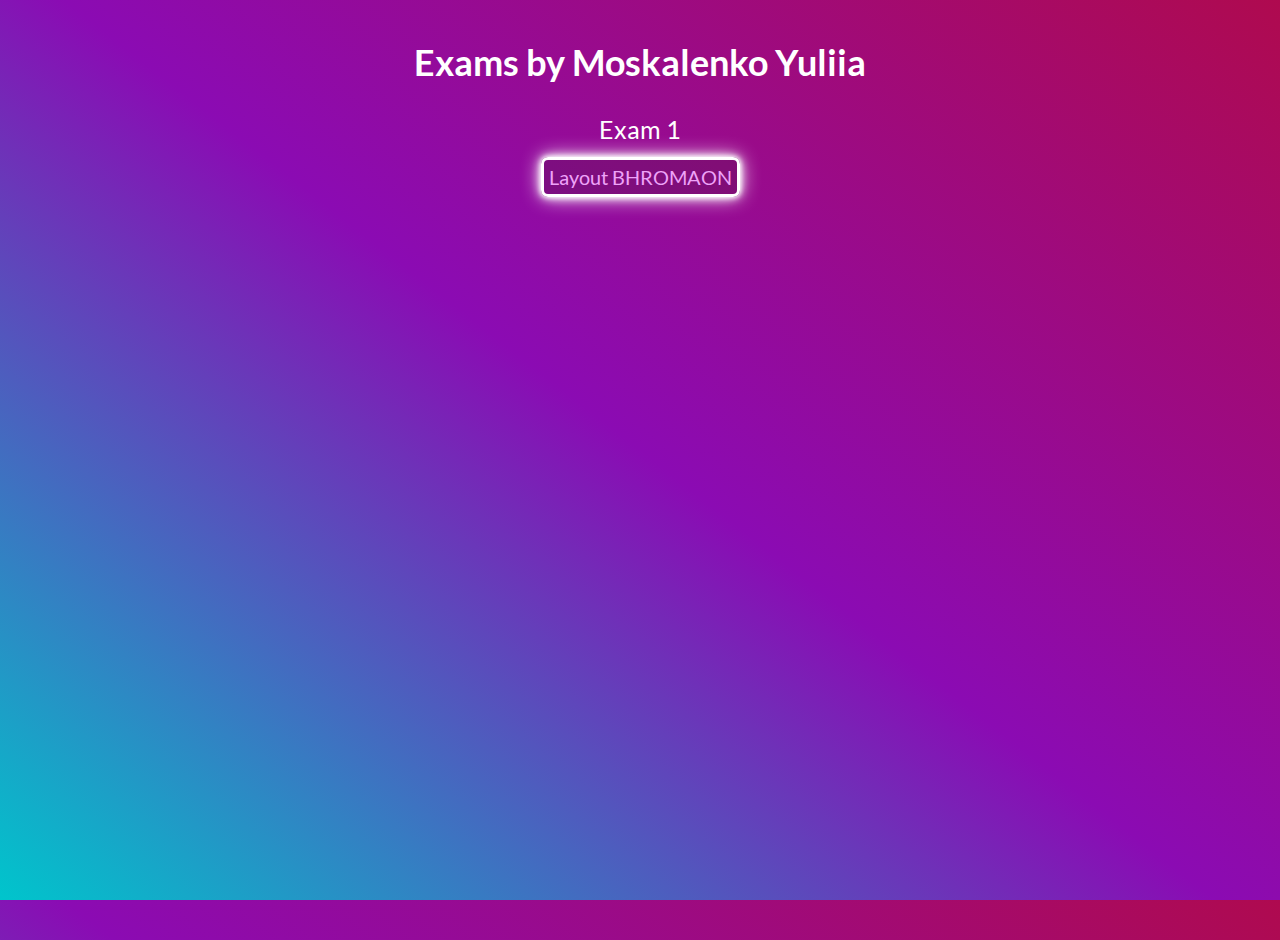
==== index.html @ 041d02d0 "add exam" ====
<!DOCTYPE html>
<html lang="en">

<head>
    <meta charset="UTF-8">
    <meta http-equiv="X-UA-Compatible" content="IE=edge">
    <meta name="viewport" content="width=device-width, initial-scale=1.0">
    <title>Exams_Mos.Yuliia</title>
    <link rel="stylesheet" href="assets/css/style.css">
</head>

<body>
    <div class="container">
        <h1>Exams by Moskalenko Yuliia</h1>
        <div class="flex_box">      
            <div class="works">
                <ul class="list">
                    
                    <li class="number_work">Exam 1</li>
                    <ul>
                        <li><a target="_blank" href="Exam_1/index.html">Layout BHROMAON</a></li>
                    </ul>

                </ul>


            </div>
        </div>
    </div>
</body>

</html>
---- assets/css/style.css ----
/* lato-300 - latin-ext_latin */
@font-face {
    font-family: 'Lato';
    font-style: normal;
    font-weight: 300;
    src: url('../fonts/lato-v20-latin-ext_latin-300.eot'); /* IE9 Compat Modes */
    src: local(''),
         url('../fonts/lato-v20-latin-ext_latin-300.eot?#iefix') format('embedded-opentype'), /* IE6-IE8 */
         url('../fonts/lato-v20-latin-ext_latin-300.woff2') format('woff2'), /* Super Modern Browsers */
         url('../fonts/lato-v20-latin-ext_latin-300.woff') format('woff'), /* Modern Browsers */
         url('../fonts/lato-v20-latin-ext_latin-300.ttf') format('truetype'), /* Safari, Android, iOS */
         url('../fonts/lato-v20-latin-ext_latin-300.svg#Lato') format('svg'); /* Legacy iOS */
  }
  /* lato-regular - latin-ext_latin */
  @font-face {
    font-family: 'Lato';
    font-style: normal;
    font-weight: 400;
    src: url('../fonts/lato-v20-latin-ext_latin-regular.eot'); /* IE9 Compat Modes */
    src: local(''),
         url('../fonts/lato-v20-latin-ext_latin-regular.eot?#iefix') format('embedded-opentype'), /* IE6-IE8 */
         url('../fonts/lato-v20-latin-ext_latin-regular.woff2') format('woff2'), /* Super Modern Browsers */
         url('../fonts/lato-v20-latin-ext_latin-regular.woff') format('woff'), /* Modern Browsers */
         url('../fonts/lato-v20-latin-ext_latin-regular.ttf') format('truetype'), /* Safari, Android, iOS */
         url('../fonts/lato-v20-latin-ext_latin-regular.svg#Lato') format('svg'); /* Legacy iOS */
  }
  /* lato-700 - latin-ext_latin */
  @font-face {
    font-family: 'Lato';
    font-style: normal;
    font-weight: 700;
    src: url('../fonts/lato-v20-latin-ext_latin-700.eot'); /* IE9 Compat Modes */
    src: local(''),
         url('../fonts/lato-v20-latin-ext_latin-700.eot?#iefix') format('embedded-opentype'), /* IE6-IE8 */
         url('../fonts/lato-v20-latin-ext_latin-700.woff2') format('woff2'), /* Super Modern Browsers */
         url('../fonts/lato-v20-latin-ext_latin-700.woff') format('woff'), /* Modern Browsers */
         url('../fonts/lato-v20-latin-ext_latin-700.ttf') format('truetype'), /* Safari, Android, iOS */
         url('../fonts/lato-v20-latin-ext_latin-700.svg#Lato') format('svg'); /* Legacy iOS */
  }
  /* lato-100italic - latin-ext_latin */
@font-face {
    font-family: 'Lato';
    font-style: italic;
    font-weight: 100;
    src: url('../fonts/lato-v20-latin-ext_latin-100italic.eot'); /* IE9 Compat Modes */
    src: local(''),
         url('../fonts/lato-v20-latin-ext_latin-100italic.eot?#iefix') format('embedded-opentype'), /* IE6-IE8 */
         url('../fonts/lato-v20-latin-ext_latin-100italic.woff2') format('woff2'), /* Super Modern Browsers */
         url('../fonts/lato-v20-latin-ext_latin-100italic.woff') format('woff'), /* Modern Browsers */
         url('../fonts/lato-v20-latin-ext_latin-100italic.ttf') format('truetype'), /* Safari, Android, iOS */
         url('../fonts/lato-v20-latin-ext_latin-100italic.svg#Lato') format('svg'); /* Legacy iOS */
  }
  /* lato-300italic - latin-ext_latin */
  @font-face {
    font-family: 'Lato';
    font-style: italic;
    font-weight: 300;
    src: url('../fonts/lato-v20-latin-ext_latin-300italic.eot'); /* IE9 Compat Modes */
    src: local(''),
         url('../fonts/lato-v20-latin-ext_latin-300italic.eot?#iefix') format('embedded-opentype'), /* IE6-IE8 */
         url('../fonts/lato-v20-latin-ext_latin-300italic.woff2') format('woff2'), /* Super Modern Browsers */
         url('../fonts/lato-v20-latin-ext_latin-300italic.woff') format('woff'), /* Modern Browsers */
         url('../fonts/lato-v20-latin-ext_latin-300italic.ttf') format('truetype'), /* Safari, Android, iOS */
         url('../fonts/lato-v20-latin-ext_latin-300italic.svg#Lato') format('svg'); /* Legacy iOS */
  }
  /* lato-italic - latin-ext_latin */
  @font-face {
    font-family: 'Lato';
    font-style: italic;
    font-weight: 400;
    src: url('../fonts/lato-v20-latin-ext_latin-italic.eot'); /* IE9 Compat Modes */
    src: local(''),
         url('../fonts/lato-v20-latin-ext_latin-italic.eot?#iefix') format('embedded-opentype'), /* IE6-IE8 */
         url('../fonts/lato-v20-latin-ext_latin-italic.woff2') format('woff2'), /* Super Modern Browsers */
         url('../fonts/lato-v20-latin-ext_latin-italic.woff') format('woff'), /* Modern Browsers */
         url('../fonts/lato-v20-latin-ext_latin-italic.ttf') format('truetype'), /* Safari, Android, iOS */
         url('../fonts/lato-v20-latin-ext_latin-italic.svg#Lato') format('svg'); /* Legacy iOS */
  }


* {
    padding: 0;
    margin: 0;
    box-sizing: border-box;
}

html, body {
    width: 100%;
    height: 100%;
    font-family: 'Lato', sans-serif;
}

.container {
    width: 90%;
    max-width: 1200px;
    margin: 0 auto; 
}

.flex_box {
    display: flex;
    flex-wrap: wrap;
    justify-content: center;
}

.works {
    
}

h1 {
    font-size: 36px;
    color: #fff;
    margin-top: 40px;
    margin-bottom: 30px;
    text-align: center;   
}

span {
    text-transform: uppercase;
    color: rgb(144, 236, 209);
    font-size: 10px;
    font-weight: 500;
    letter-spacing: 1px;
    text-decoration: overline underline rgb(180, 237, 241);
}

ul {
    list-style: none;
    color: #fff;
    font-size: 26px;
    text-align: center;
}

.number_work {
    font-size: 25px;
}

a {
    color: rgb(238, 163, 248);
    text-decoration: none;
    border-radius: 7px;
    border: 3px solid #fff;
    padding: 5px 5px;
    font-size: 20px;
    box-shadow: 0 0 5px #ffffff, 0 0 10px #ffffff, 0 0 20px #ffffff;
    background: rgb(75, 24, 62, .3);
}

body {
    background-position: center;
    background: linear-gradient(38deg, #00c5cc, #8b0bb3, #af0a4f);
}

li {
    margin-bottom: 15px;
}
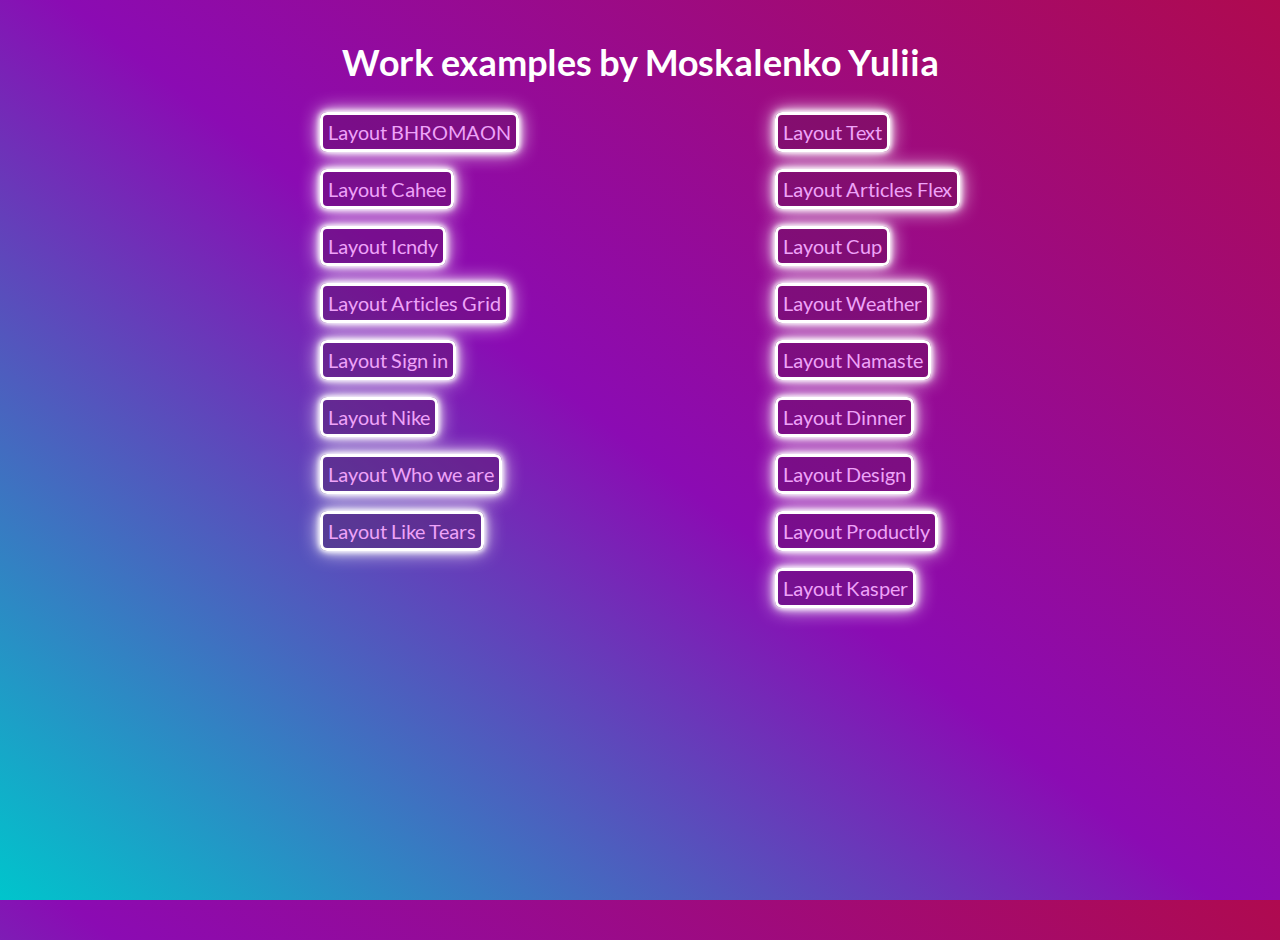
==== commit b52e314b: "add" ====
--- a/index.html
+++ b/index.html
@@ -5,21 +5,60 @@
     <meta charset="UTF-8">
     <meta http-equiv="X-UA-Compatible" content="IE=edge">
     <meta name="viewport" content="width=device-width, initial-scale=1.0">
-    <title>Exams_Mos.Yuliia</title>
+    <title>Portfolio_Mos.Yuliia</title>
     <link rel="stylesheet" href="assets/css/style.css">
 </head>
 
 <body>
-    <div class="container">
-        <h1>Exams by Moskalenko Yuliia</h1>
-        <div class="flex_box">      
-            <div class="works">
+    <div class="portfolio">
+        <div class="container">
+            <h1>Work examples by Moskalenko Yuliia</h1>
+            <div class="flex_box">
+
                 <ul class="list">
-                    
-                    <li class="number_work">Exam 1</li>
-                    <ul>
-                        <li><a target="_blank" href="Exam_1/index.html">Layout BHROMAON</a></li>
-                    </ul>
+
+                    <li><a target="_blank" href="Exam_1/index.html">Layout BHROMAON</a></li>
+                    <li><a target="_blank" href="https://mosyuliia.github.io/my_home_work/15_task/index.html">Layout
+                            Cahee</a></li>
+                    <li><a target="_blank"
+                            href="https://mosyuliia.github.io/my_home_work/19_task/index_icndy.html">Layout Icndy</a>
+                    </li>
+                    <li><a target="_blank" href="https://mosyuliia.github.io/my_home_work/19_task/index.html">Layout
+                            Articles Grid</a></li>
+                    <li><a target="_blank"
+                            href="https://mosyuliia.github.io/my_home_work/13_task/index_form.html">Layout Sign in</a>
+                    </li>
+                    <li><a target="_blank"
+                            href="https://mosyuliia.github.io/my_home_work/12_task/index_nike.html">Layout Nike</a></li>
+                    <li><a target="_blank"
+                            href="https://mosyuliia.github.io/my_home_work/11_task/index_people.html">Layout Who we
+                            are</a></li>
+                    <li><a target="_blank"
+                            href="https://mosyuliia.github.io/my_home_work/10_task/index_yellow.html">Layout Like
+                            Tears</a></li>
+                </ul>
+                <ul class="list">
+                    <li><a target="_blank" href="https://mosyuliia.github.io/my_home_work/10_task/index.html">Layout
+                            Text</a></li>
+                    <li><a target="_blank"
+                            href="https://mosyuliia.github.io/my_home_work/09_task/index_cars.html">Layout Articles
+                            Flex</a></li>
+                    <li><a target="_blank" href="https://mosyuliia.github.io/my_home_work/09_task/index.html">Layout
+                            Cup</a></li>
+                    <li><a target="_blank"
+                            href="https://mosyuliia.github.io/my_home_work/08_task/index.weather.html">Layout
+                            Weather</a></li>
+                    <li><a target="_blank" href="https://mosyuliia.github.io/my_home_work/08_task/index.html">Layout
+                            Namaste</a></li>
+                    <li><a target="_blank"
+                            href="https://mosyuliia.github.io/my_home_work/07_task/index_dinner.html">Layout Dinner</a>
+                    </li>
+                    <li><a target="_blank" href="https://mosyuliia.github.io/my_home_work/07_task/index.html">Layout
+                            Design</a></li>
+                    <li><a target="_blank" href="https://mosyuliia.github.io/my_home_work/06_task/index.html">Layout
+                            Productly</a></li>
+                    <li><a target="_blank" href="https://mosyuliia.github.io/my_home_work/05_task/index.html">Layout
+                            Kasper</a></li>
 
                 </ul>
 
--- a/assets/css/style.css
+++ b/assets/css/style.css
@@ -78,7 +78,7 @@
   }
 
 
-* {
+*, *:before, *:after {
     padding: 0;
     margin: 0;
     box-sizing: border-box;
@@ -90,6 +90,11 @@
     font-family: 'Lato', sans-serif;
 }
 
+img {
+    vertical-align: top;
+    width: 100%;
+}
+
 .container {
     width: 90%;
     max-width: 1200px;
@@ -98,13 +103,10 @@
 
 .flex_box {
     display: flex;
-    flex-wrap: wrap;
-    justify-content: center;
+    justify-content: space-evenly;
 }
 
-.works {
-    
-}
+
 
 h1 {
     font-size: 36px;
@@ -127,7 +129,7 @@
     list-style: none;
     color: #fff;
     font-size: 26px;
-    text-align: center;
+    text-align: left;
 }
 
 .number_work {
@@ -146,12 +148,14 @@
 }
 
 body {
-    background-position: center;
     background: linear-gradient(38deg, #00c5cc, #8b0bb3, #af0a4f);
 }
+.portfolio {
+    width: 100%;
+    }
 
 li {
-    margin-bottom: 15px;
+    margin-bottom: 25px;
 }
 
 
